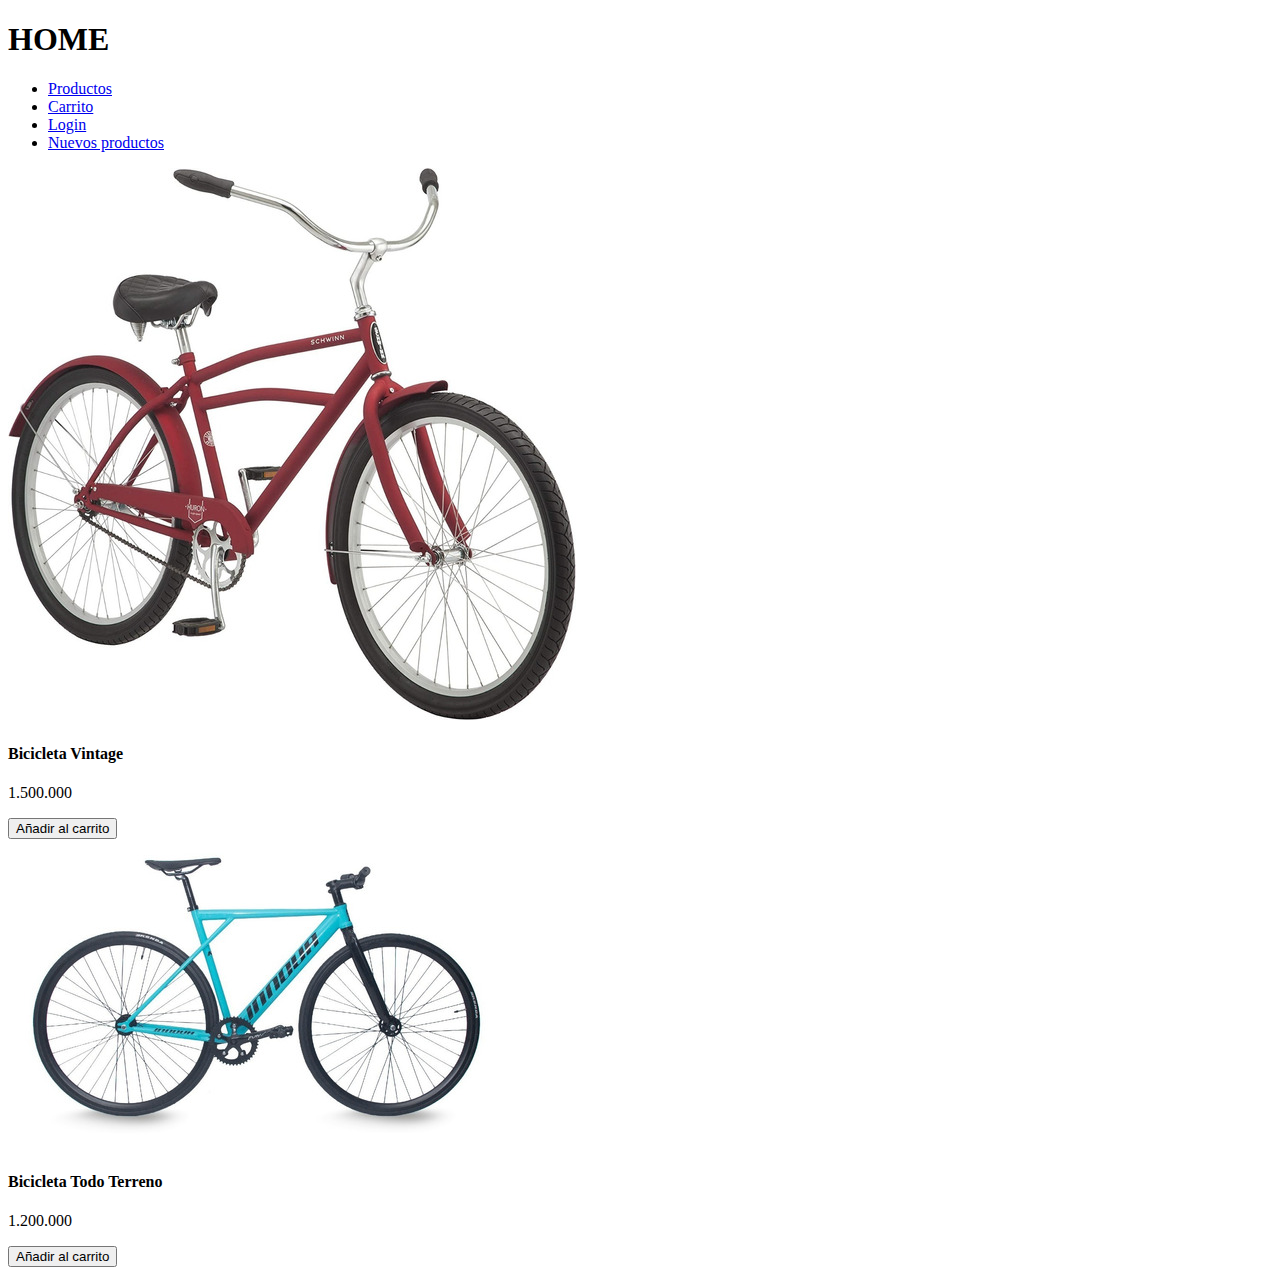
==== index.html @ b809cdbc "Mi primer commit tarea1" ====
<!DOCTYPE html>

<html lang="en">

<head>
    <meta charset="UTF-8">
    <meta http-equiv="X-UA-Compatible" content="IE=edge">
    <meta name="viewport" content="width=device-width, initial-scale=1.0">
    <title>Document</title>

    <style>
        img{
            max-width: 100%;
        }

        .card{
            width: 50%;
            margin: 0 auto;
        }
    </style>
</head>
<body>

    <h1>HOME</h1>

    <ul>
        <li><a href="#">Productos</a></li>
        <li><a href="#">Carrito</a></li>
        <li><a href="#">Login</a></li>
        <li><a href="./pages/nuevosProductos.html">Nuevos productos</a></li>

    </ul>

    <div>
        <img src="./assets/bici1.jpg" alt="BiciVintage">
        <h4>Bicicleta Vintage</h4>
        <p>1.500.000</p>
        <button type="button">Añadir al carrito</button>
    </div>

    <div>
        <img src="./assets/bici2.jpg" alt="BiciTodoterreno">
        <h4>Bicicleta Todo Terreno</h4>
        <p>1.200.000</p>
        <button type="button">Añadir al carrito</button>
    </div>
    
</body>

</html>
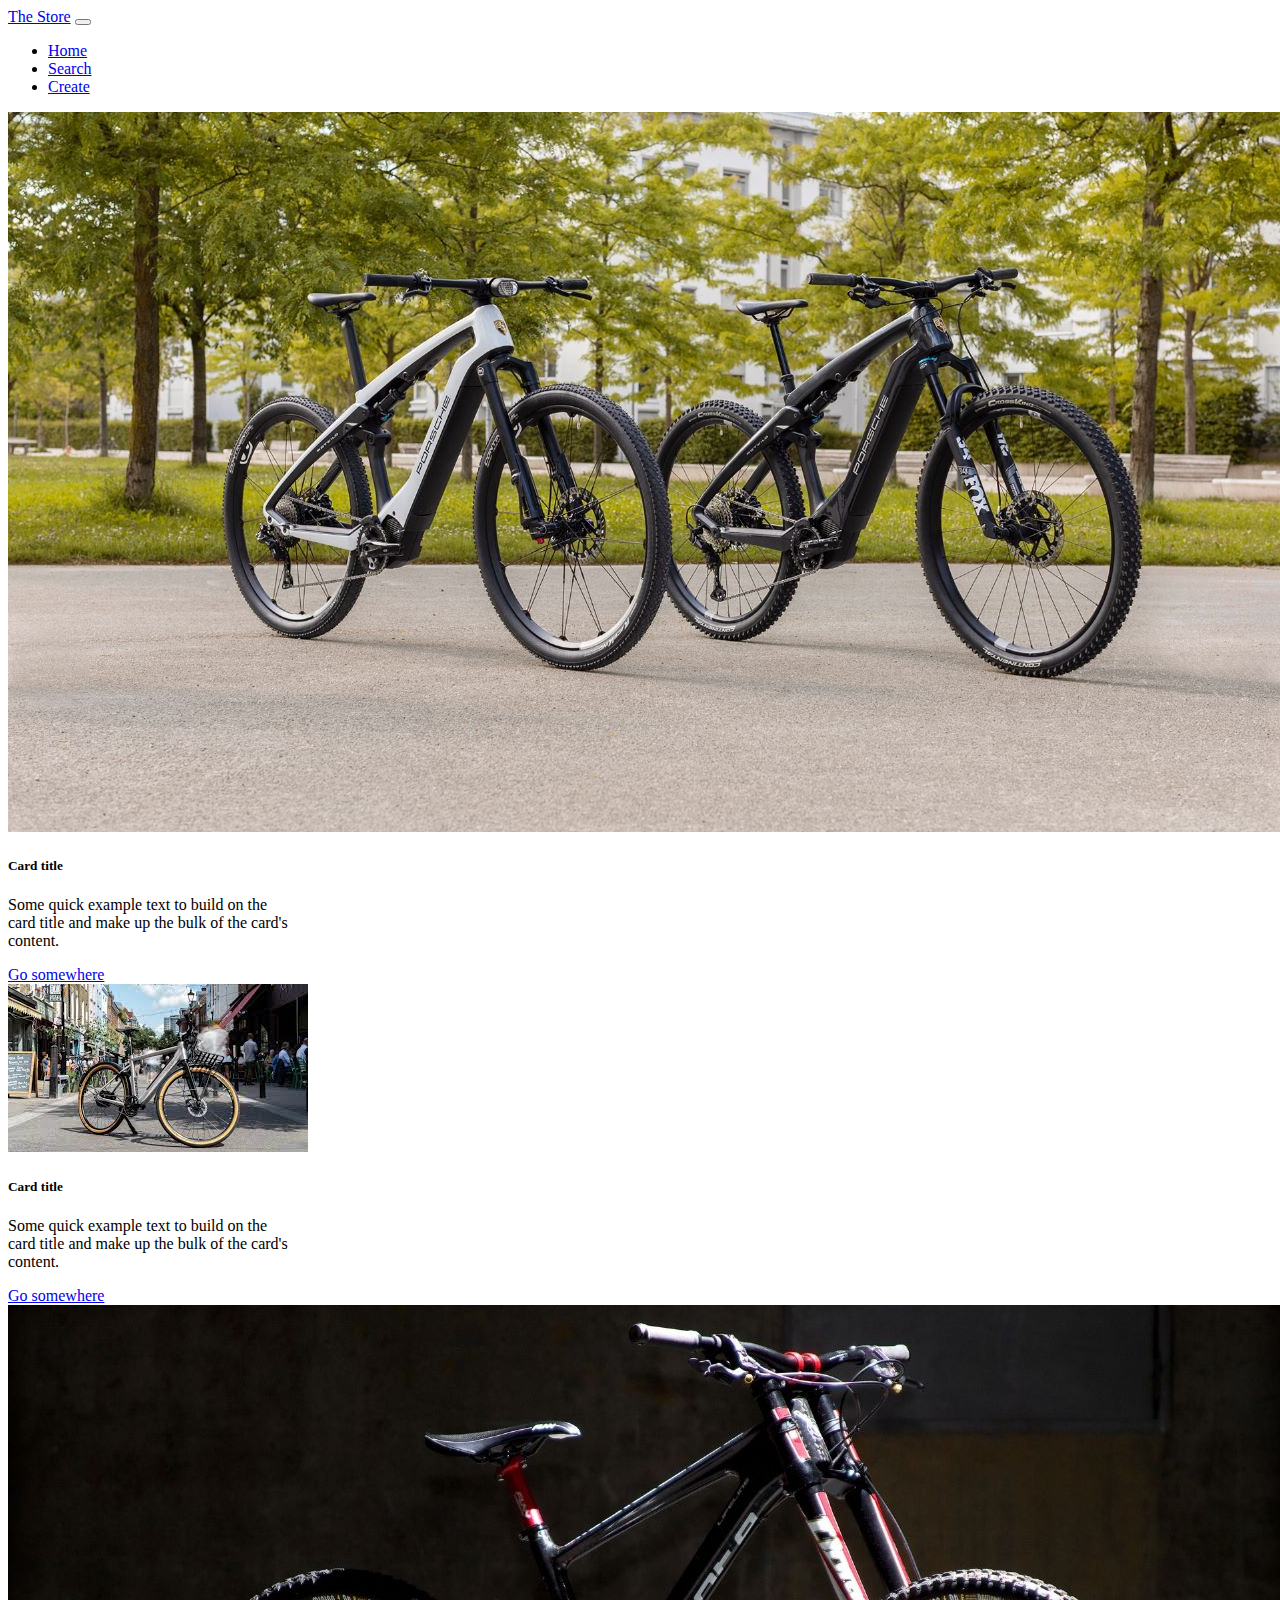
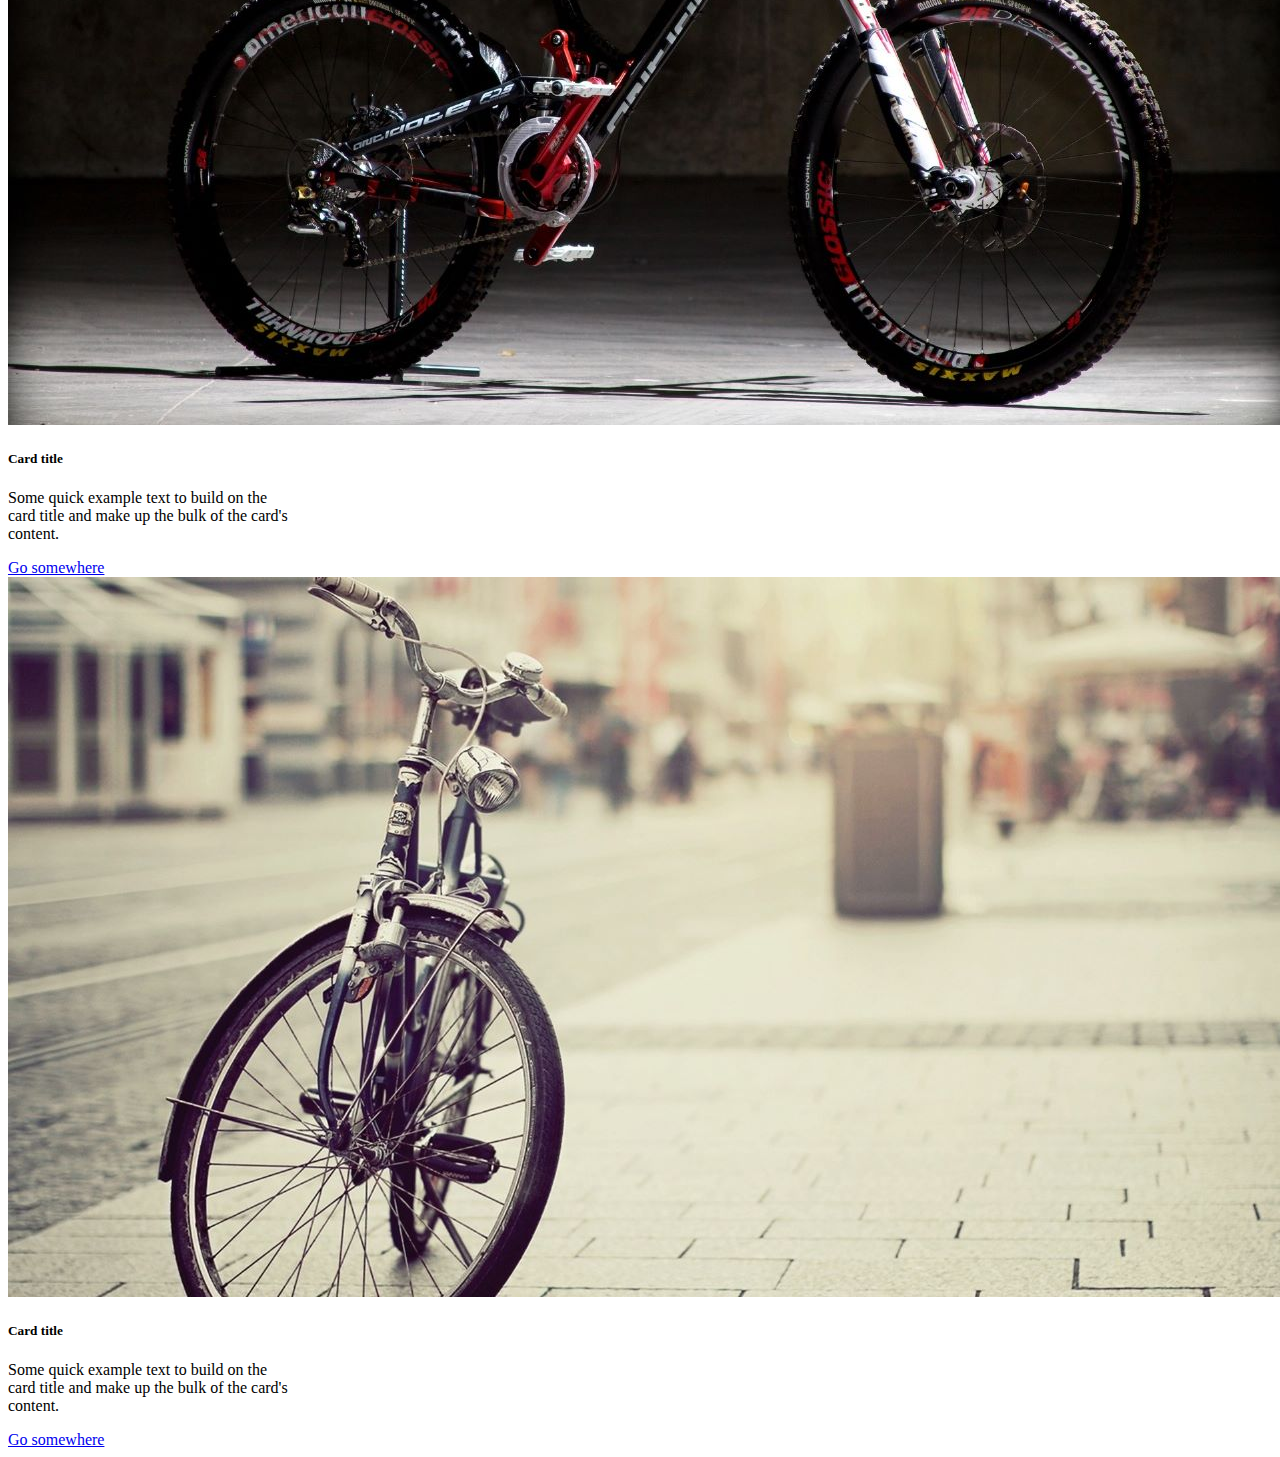
==== commit 28456338: "agrego bootstrap" ====
--- a/index.html
+++ b/index.html
@@ -8,20 +8,112 @@
     <meta name="viewport" content="width=device-width, initial-scale=1.0">
     <title>Document</title>
 
-    <style>
-        img{
-            max-width: 100%;
-        }
+    <link 
+      href="https://cdn.jsdelivr.net/npm/bootstrap@5.3.0/dist/css/bootstrap.min.css" 
+      rel="stylesheet" integrity="sha384-9ndCyUaIbzAi2FUVXJi0CjmCapSmO7SnpJef0486qhLnuZ2cdeRhO02iuK6FUUVM" 
+      crossorigin="anonymous"
+    >
 
-        .card{
-            width: 50%;
-            margin: 0 auto;
-        }
-    </style>
+
+    
 </head>
 <body>
 
-    <h1>HOME</h1>
+
+    <nav class="navbar navbar-expand-lg bg-body-tertiary">
+        <div class="container">
+          <a class="navbar-brand" href="#">The Store</a>
+          <button 
+            class="navbar-toggler" 
+            type="button" 
+            data-bs-toggle="collapse" 
+            data-bs-target="#navbarNav" 
+            aria-controls="navbarNav" 
+            aria-expanded="false" 
+            aria-label="Toggle navigation"
+          >
+            <span class="navbar-toggler-icon"></span>
+          </button>
+          <div class="collapse navbar-collapse" id="navbarNav">
+            <ul class="navbar-nav">
+              <li class="nav-item">
+                <a class="nav-link active" aria-current="page" href="index.html">Home</a>
+              </li>
+              <li class="nav-item">
+                <a class="nav-link" href="./pages/searchProduct.html">Search</a>
+              </li>
+              <li class="nav-item">
+                <a class="nav-link" href="./pages/nuevosProductos.html">Create</a>
+              </li>
+             
+            </ul>
+          </div>
+        </div>
+      </nav>
+
+      <div class="container">
+        <div class="row">
+
+            <article class="col-3">
+                
+                <div class="card" style="width: 18rem;">
+                    <img src="./assets/bici1.jpeg" class="card-img-top" alt="...">
+                    <div class="card-body">
+                      <h5 class="card-title">Card title</h5>
+                      <p class="card-text">Some quick example text to build on the card title and make up the bulk of the card's content.</p>
+                      <a href="#" class="btn btn-primary">Go somewhere</a>
+                    </div>
+                  </div>
+            </article>
+
+            <article class="col-3">
+                
+                <div class="card" style="width: 18rem;">
+                    <img src="./assets/bici2.jpeg" class="card-img-top" alt="...">
+                    <div class="card-body">
+                      <h5 class="card-title">Card title</h5>
+                      <p class="card-text">Some quick example text to build on the card title and make up the bulk of the card's content.</p>
+                      <a href="#" class="btn btn-primary">Go somewhere</a>
+                    </div>
+                  </div>
+            </article>
+
+            <article class="col-3">
+                
+                <div class="card" style="width: 18rem;">
+                    <img src="./assets/bici3.jpeg" class="card-img-top" alt="...">
+                    <div class="card-body">
+                      <h5 class="card-title">Card title</h5>
+                      <p class="card-text">Some quick example text to build on the card title and make up the bulk of the card's content.</p>
+                      <a href="#" class="btn btn-primary">Go somewhere</a>
+                    </div>
+                  </div>
+            </article>
+
+            <article class="col-3">
+                
+                <div class="card" style="width: 18rem;">
+                    <img src="./assets/bici4.jpeg" class="card-img-top" alt="...">
+                    <div class="card-body">
+                      <h5 class="card-title">Card title</h5>
+                      <p class="card-text">Some quick example text to build on the card title and make up the bulk of the card's content.</p>
+                      <a href="#" class="btn btn-primary">Go somewhere</a>
+                    </div>
+                  </div>
+            </article>
+    
+              
+          </div>
+    
+      </div>
+
+      
+
+      
+
+    
+
+ <!-- <h1>HOME</h1>
 
     <ul>
         <li><a href="#">Productos</a></li>
@@ -30,20 +122,14 @@
         <li><a href="./pages/nuevosProductos.html">Nuevos productos</a></li>
 
     </ul>
+ -->
 
-    <div>
-        <img src="./assets/bici1.jpg" alt="BiciVintage">
-        <h4>Bicicleta Vintage</h4>
-        <p>1.500.000</p>
-        <button type="button">Añadir al carrito</button>
-    </div>
 
-    <div>
-        <img src="./assets/bici2.jpg" alt="BiciTodoterreno">
-        <h4>Bicicleta Todo Terreno</h4>
-        <p>1.200.000</p>
-        <button type="button">Añadir al carrito</button>
-    </div>
+    <script 
+    src="https://cdn.jsdelivr.net/npm/bootstrap@5.3.0/dist/js/bootstrap.bundle.min.js" integrity="sha384-geWF76RCwLtnZ8qwWowPQNguL3RmwHVBC9FhGdlKrxdiJJigb/j/68SIy3Te4Bkz" 
+    crossorigin="anonymous"
+    >
+    </script>
     
 </body>
 
